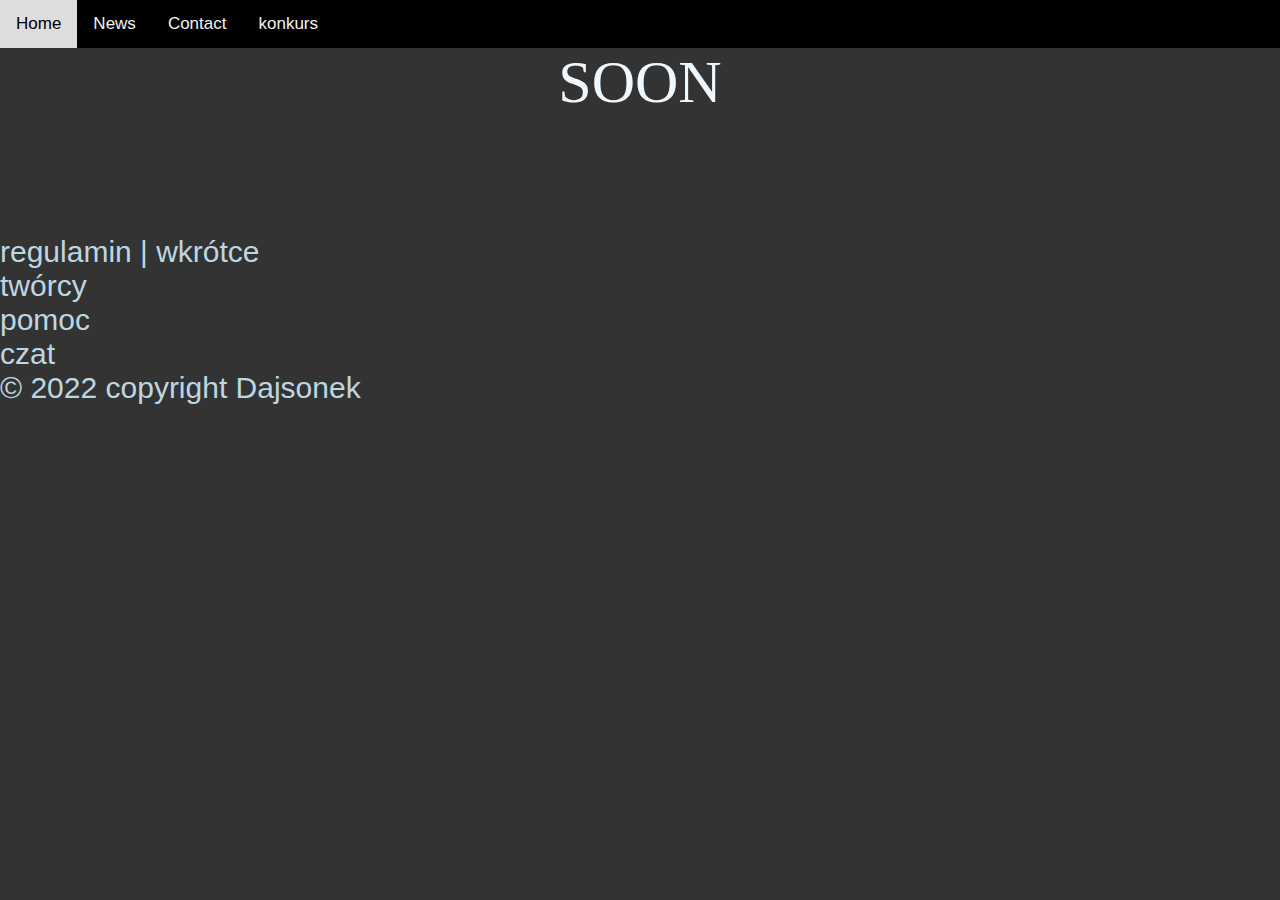
==== blog.html @ 42ee514c "Add files via upload" ====
<!DOCTYPE html>
<html>

<head>
    <meta name="viewport" content="width=device-width, initial-scale=1">
    <link rel="stylesheet" href="https://cdnjs.cloudflare.com/ajax/libs/font-awesome/4.7.0/css/font-awesome.min.css">
    <script async src="https://pagead2.googlesyndication.com/pagead/js/adsbygoogle.js?client=ca-pub-6184341944346313"
        crossorigin="anonymous"></script>
    <link rel="stylesheet" href="style.css">

    <title>
        Dajsonek | Home
    </title>

    <style>

    </style>
</head>

<body>

    <div class="topnav" id="myTopnav">
        <a href="index.html">Home</a>
        <a href="news.html">News</a>
        <a href="contact.html">Contact</a>
        <a href="winner.html">konkurs</a>
        <a href="javascript:void(0);" class="icon" onclick="myFunction()">
            <i class="fa fa-bars"></i>
        </a>
    </div>
    <!-- koniec -->
    <!-- start -->
    
    <div class="homess">
        <div class="navtext">
            <div class="SOON">
                SOON
            </div>

        </div>
    </div>















    <!-- footer -->
    <footer>
        <div class="footer">



            <br>
            <a href="">regulamin | wkrótce</a>
            <br>
            <a href="create.html"> twórcy</a>
            <br>
            <a href="help.html"> pomoc</a>
            <br>
            <a href="chat.html"> czat</a>
            <br>
            <a href="#">© 2022 copyright Dajsonek
            </a>
        </div>
    </footer>




</body>
<script src="script.js"></script>

</html>
---- style.css ----
body {
  background-color: #333;
  margin: 0;
  font-family: Arial, Helvetica, sans-serif;
  
}

.topnav {
  overflow: hidden;
  background-color: rgb(0, 0, 0);
  
}

.topnav a {
  float: left;
  display: block;
  color: #f2f2f2;
  text-align: center;
  padding: 14px 16px;
  text-decoration: none;
  font-size: 17px;
}

.topnav a:hover {
  background-color: #ddd;
  color: black;
}

.topnav a.active {
  background-color: #04AA6D;
  color: white;
}

.topnav .icon {
  display: none;
}

@media screen and (max-width: 600px) {
  .topnav a:not(:first-child) {
    display: none;
  }

  .topnav a.icon {
    float: right;
    display: block;
  }
}

@media screen and (max-width: 600px) {
  .topnav.responsive {
    position: relative;
  }

  .topnav.responsive .icon {
    position: absolute;
    right: 0;
    top: 0;
  }

  .topnav.responsive a {
    float: none;
    display: block;
    text-align: left;
  }
}

/* KONIEC */
/*   start  */



.footer {
  margin-top: 100px;
color: rgb(255, 255, 255);

height: 600px;

}

.copyright 
{
  text-align: center;
}
a:hover {

color: rgb(251, 255, 0);
}
a {
color: rgb(188, 215, 226);
text-decoration: none;
font-size: 30px;
}


.homess
{
  background-color: #333;
}
.navtext {
  text-align: center;
  color: aliceblue;
  font-family: fantasy;
  font-size: 50px;
  
}

.righten 
{
  float: right;
  background-color: aqua;
  width: 200px;
  height: 500px;
}
/* wdawdwada*/
.BOX {
  display: block;
  width: 300px;
  height: 600px;
  margin-left: 800px;
  background-color: rgb(34, 158, 196);
  border-radius:20px;
border: 5px 
;
text-align: center;
margin-top: 10px;
display: block;
-webkit-box-shadow: 5px 9px 11px -3px rgba(18, 38, 255, 1);
-moz-box-shadow: 5px 9px 11px -3px rgba(18, 38, 255, 1);
box-shadow: 5px 9px 11px -3px rgba(18, 38, 255, 1);
}
.header
{
  font-size: 40px;
  color: azure;
}
.content 
{
  font-size: 20px;
}
.colors
{
  font-size: 40px;
  color: aqua;
}
.SOON 
{
  background-color: #333;
  font-size: 60px;
}
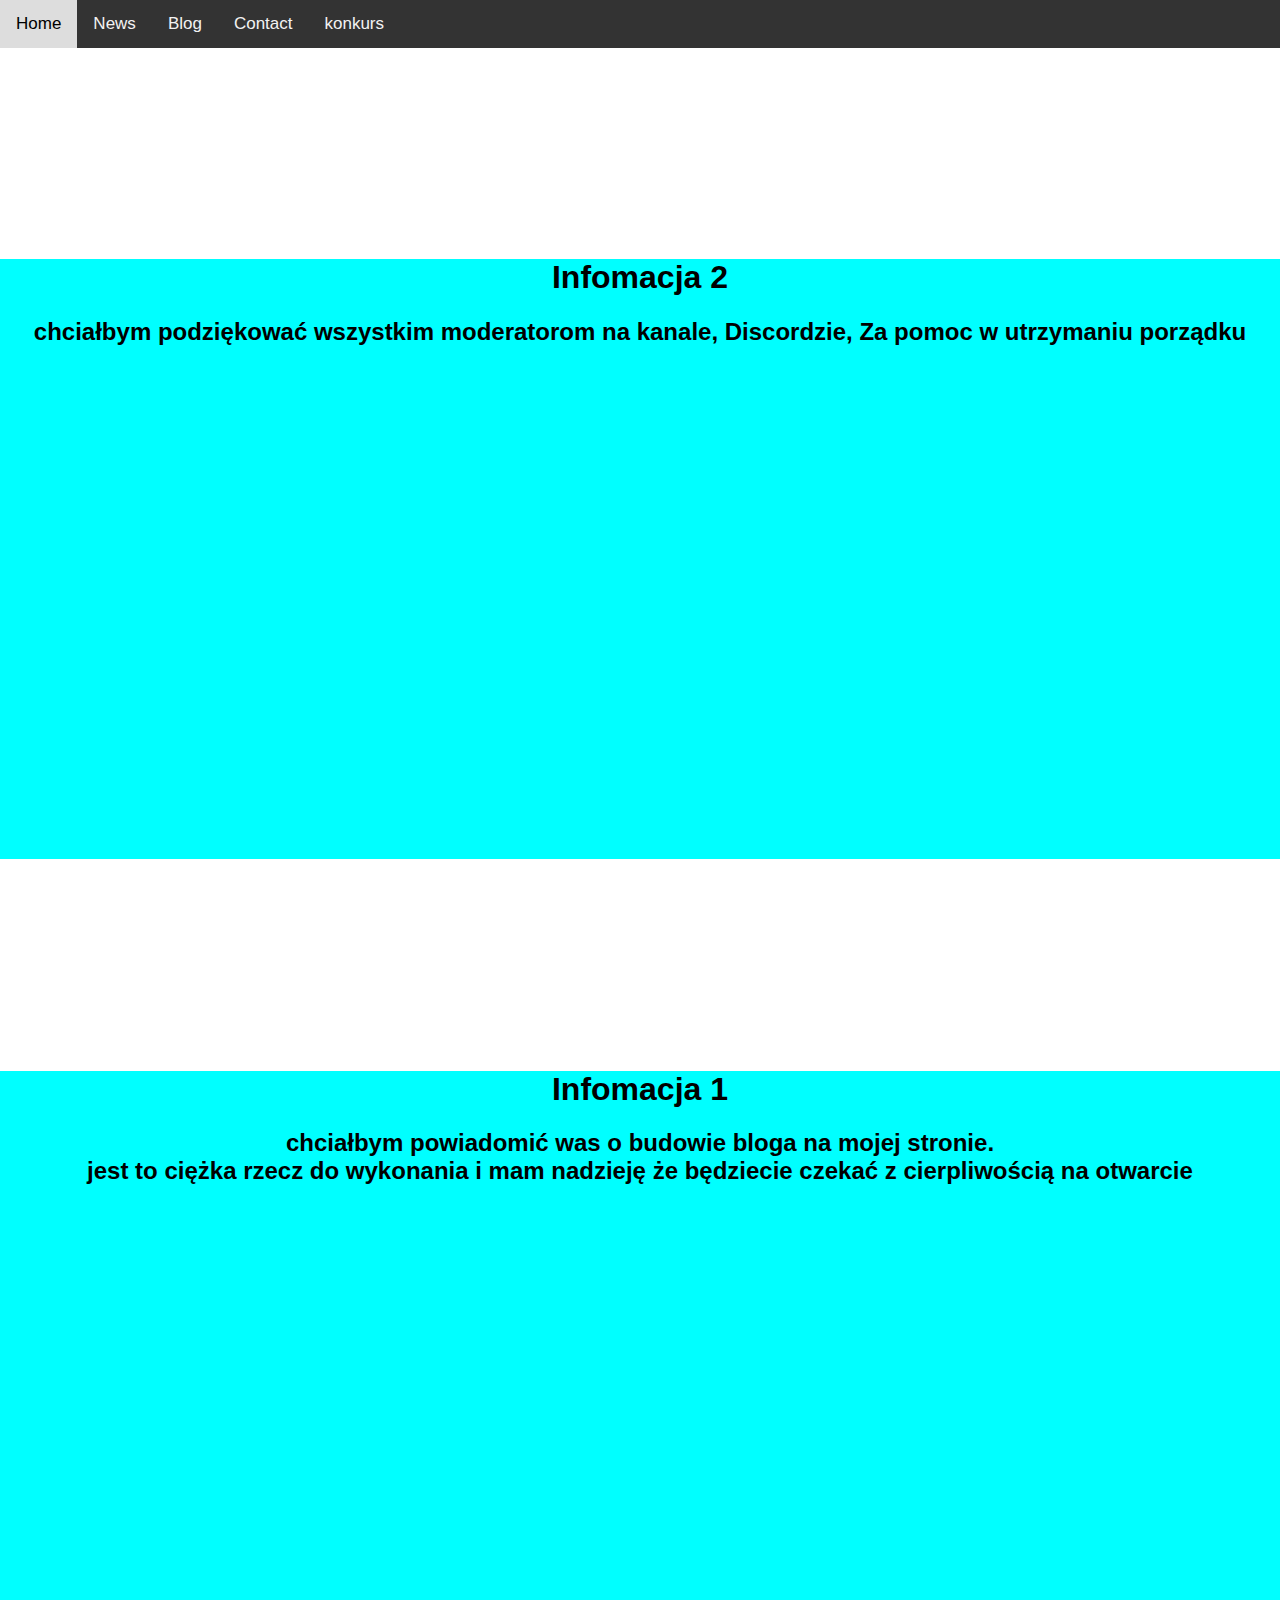
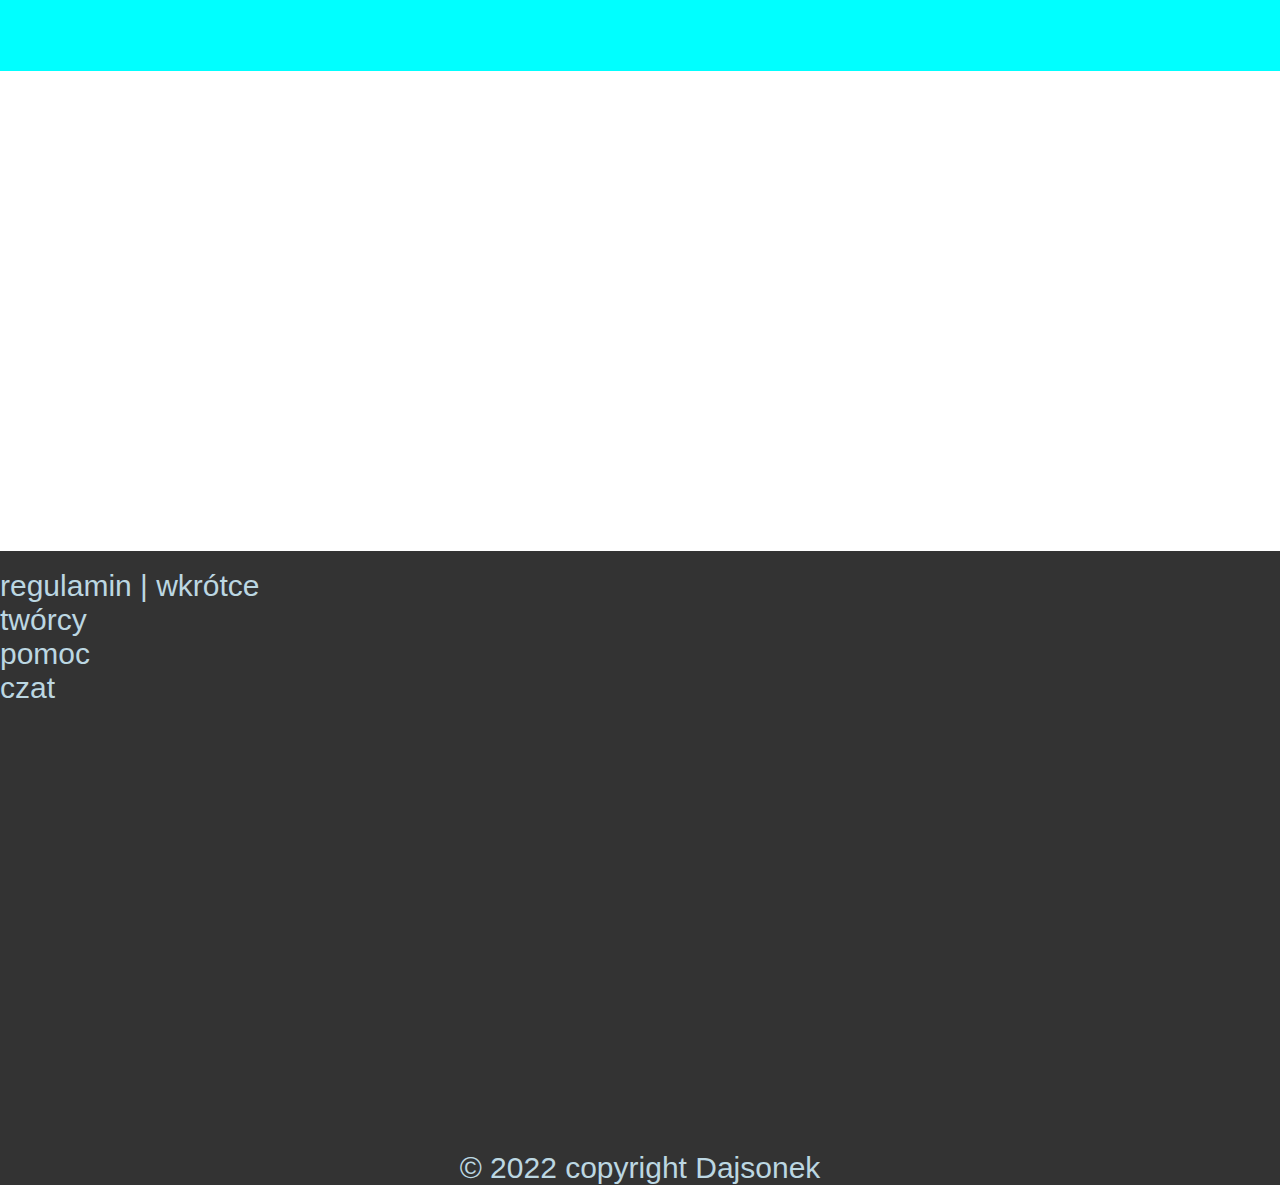
==== commit d9b8a9bf: "Add files via upload" ====
--- a/blog.html
+++ b/blog.html
@@ -2,43 +2,102 @@
 <html>
 
 <head>
-    <meta name="viewport" content="width=device-width, initial-scale=1">
-    <link rel="stylesheet" href="https://cdnjs.cloudflare.com/ajax/libs/font-awesome/4.7.0/css/font-awesome.min.css">
-    <script async src="https://pagead2.googlesyndication.com/pagead/js/adsbygoogle.js?client=ca-pub-6184341944346313"
-        crossorigin="anonymous"></script>
-    <link rel="stylesheet" href="style.css">
+  <meta name="viewport" content="width=device-width, initial-scale=1">
+  <link rel="stylesheet" href="https://cdnjs.cloudflare.com/ajax/libs/font-awesome/4.7.0/css/font-awesome.min.css">
+  <script async src="https://pagead2.googlesyndication.com/pagead/js/adsbygoogle.js?client=ca-pub-6184341944346313"
+    crossorigin="anonymous"></script>
+  <link rel="stylesheet" href="style.css">
+  <script async="true" type="text/javascript" src="https://blnry.com/api/bridge?i=626441c2ec5c530018c727eb"></script>
+  <title>
+    Dajsonek | Blog
+  </title>
 
-    <title>
-        Dajsonek | Home
-    </title>
+  <style>
 
-    <style>
-
-    </style>
+  </style>
 </head>
 
 <body>
 
-    <div class="topnav" id="myTopnav">
-        <a href="index.html">Home</a>
-        <a href="news.html">News</a>
-        <a href="contact.html">Contact</a>
-        <a href="winner.html">konkurs</a>
-        <a href="javascript:void(0);" class="icon" onclick="myFunction()">
-            <i class="fa fa-bars"></i>
-        </a>
-    </div>
-    <!-- koniec -->
-    <!-- start -->
-    
-    <div class="homess">
-        <div class="navtext">
-            <div class="SOON">
-                SOON
-            </div>
+  <div class="topnav" id="myTopnav">
+    <a href="index.html">Home</a>
+    <a href="news.html">News</a>
+    <a href="blog.html">Blog</a>
+    <a href="contact.html">Contact</a>
+    <a href="winner.html">konkurs</a>
+    <a href="javascript:void(0);" class="icon" onclick="myFunction()">
+      <i class="fa fa-bars"></i>
+    </a>
+  </div>
+  <!-- koniec -->
+  <!-- start -->
 
+
+  <!-- CARUSEL -->
+
+
+
+
+
+
+
+
+  <!-- END CARUSEL-->
+  <div class="ads">
+    <script async src="https://pagead2.googlesyndication.com/pagead/js/adsbygoogle.js?client=ca-pub-6184341944346313"
+      crossorigin="anonymous"></script>
+    <ins class="adsbygoogle" style="display:block; text-align:center;" data-ad-layout="in-article"
+      data-ad-format="fluid" data-ad-client="ca-pub-6184341944346313" data-ad-slot="2342167975"></ins>
+    <script>
+      (adsbygoogle = window.adsbygoogle || []).push({});
+    </script>
+  </div>
+
+  <section>
+    <article>
+      <div id="ones">
+        <div class="heads">
+          <h1>Infomacja 2</h1>
         </div>
-    </div>
+        <div class="conts">
+          <h2>
+          
+           chciałbym podziękować wszystkim moderatorom na kanale, Discordzie,  Za pomoc w utrzymaniu porządku 
+
+          </h2>
+        </div>
+      </div>
+    </article>
+  </section>
+  <div class="ads">
+    <script async src="https://pagead2.googlesyndication.com/pagead/js/adsbygoogle.js?client=ca-pub-6184341944346313"
+      crossorigin="anonymous"></script>
+    <ins class="adsbygoogle" style="display:block; text-align:center;" data-ad-layout="in-article"
+      data-ad-format="fluid" data-ad-client="ca-pub-6184341944346313" data-ad-slot="2342167975"></ins>
+    <script>
+      (adsbygoogle = window.adsbygoogle || []).push({});
+    </script>
+  </div>
+  <section>
+    <article>
+      
+      <div id="ones">
+        <div class="heads">
+          <h1> Infomacja 1</h1>
+        </div>
+        <div class="conts">
+          <h2> chciałbym powiadomić was o budowie bloga na mojej stronie. 
+            <br>
+            jest to ciężka rzecz do wykonania i mam nadzieję że będziecie czekać z cierpliwością 
+            na otwarcie</h2>
+        </div>
+      </div>
+     
+    </article>
+  </section>
+<div class="ads">
+  
+</div>
 
 
 
@@ -50,29 +109,40 @@
 
 
 
+  <div class="ads">
+    <script async src="https://pagead2.googlesyndication.com/pagead/js/adsbygoogle.js?client=ca-pub-6184341944346313"
+      crossorigin="anonymous"></script>
+    <ins class="adsbygoogle" style="display:block; text-align:center;" data-ad-layout="in-article"
+      data-ad-format="fluid" data-ad-client="ca-pub-6184341944346313" data-ad-slot="2342167975"></ins>
+    <script>
+      (adsbygoogle = window.adsbygoogle || []).push({});
+    </script>
+  </div>
 
 
 
 
-    <!-- footer -->
-    <footer>
-        <div class="footer">
 
+  <!-- footer -->
+  <footer>
+    <div class="footer">
 
+      <br>
+      <a href="">regulamin | wkrótce</a>
+      <br>
+      <a href="create.html"> twórcy</a>
+      <br>
+      <a href="help.html"> pomoc</a>
+      <br>
+      <a href="chat.html"> czat</a>
+    </div>
+    <div class="copyright">
+      <a>© 2022 copyright Dajsonek</a>
+    </div>
 
-            <br>
-            <a href="">regulamin | wkrótce</a>
-            <br>
-            <a href="create.html"> twórcy</a>
-            <br>
-            <a href="help.html"> pomoc</a>
-            <br>
-            <a href="chat.html"> czat</a>
-            <br>
-            <a href="#">© 2022 copyright Dajsonek
-            </a>
-        </div>
-    </footer>
+    </a>
+
+  </footer>
 
 
 
--- a/style.css
+++ b/style.css
@@ -1,5 +1,5 @@
 body {
-  background-color: #333;
+  background-color: rgb(255, 255, 255);
   margin: 0;
   font-family: Arial, Helvetica, sans-serif;
   
@@ -7,7 +7,7 @@
 
 .topnav {
   overflow: hidden;
-  background-color: rgb(0, 0, 0);
+  background-color: #333;
   
 }
 
@@ -71,14 +71,16 @@
 
 .footer {
   margin-top: 100px;
-color: rgb(255, 255, 255);
-
+color: #333;
+background-color: #333;
 height: 600px;
 
 }
 
 .copyright 
+
 {
+  background-color: #333;
   text-align: center;
 }
 a:hover {
@@ -94,11 +96,11 @@
 
 .homess
 {
-  background-color: #333;
+  background-color: white;
 }
 .navtext {
   text-align: center;
-  color: aliceblue;
+  color: rgb(0, 0, 0);
   font-family: fantasy;
   font-size: 50px;
   
@@ -146,4 +148,14 @@
 {
   background-color: #333;
   font-size: 60px;
+}
+article {
+  text-align: center;
+  background-color: cyan;
+  height: 600px;
+  
+}
+
+.ads{
+  height: 190px;
 }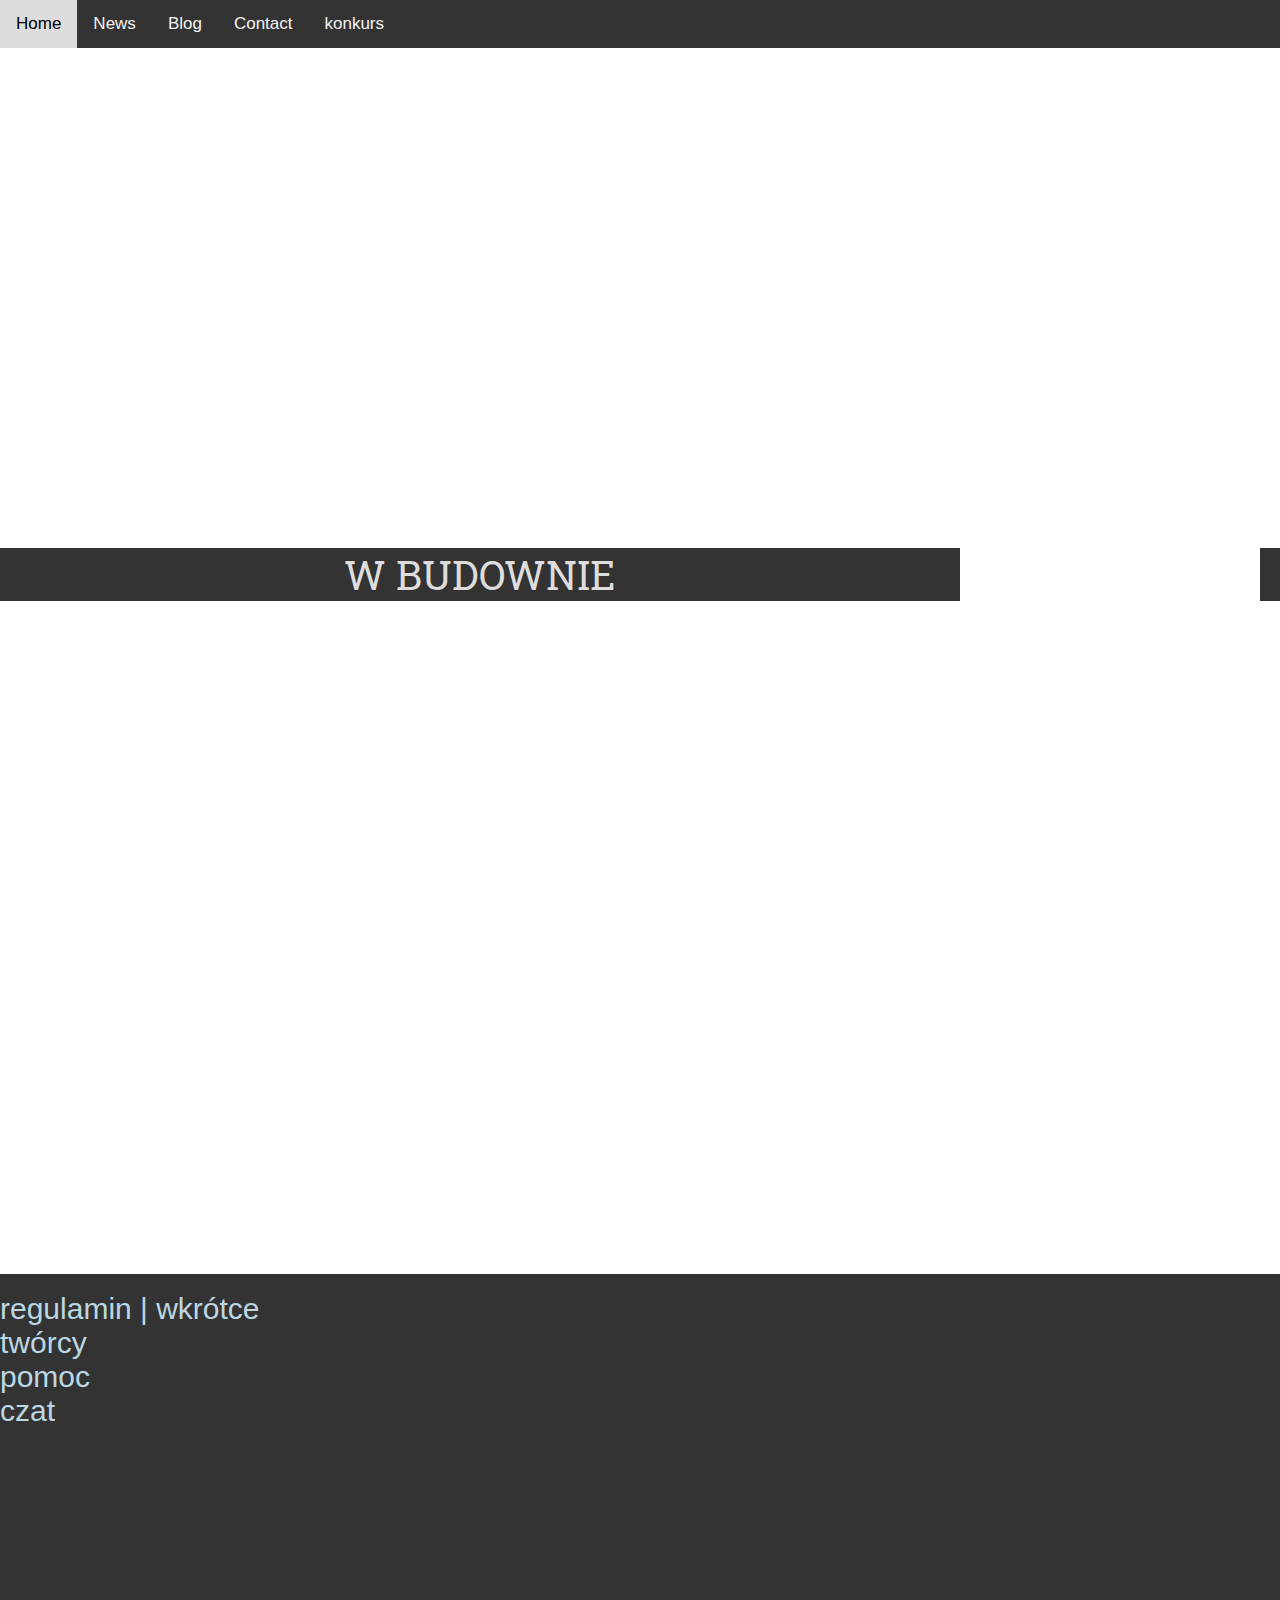
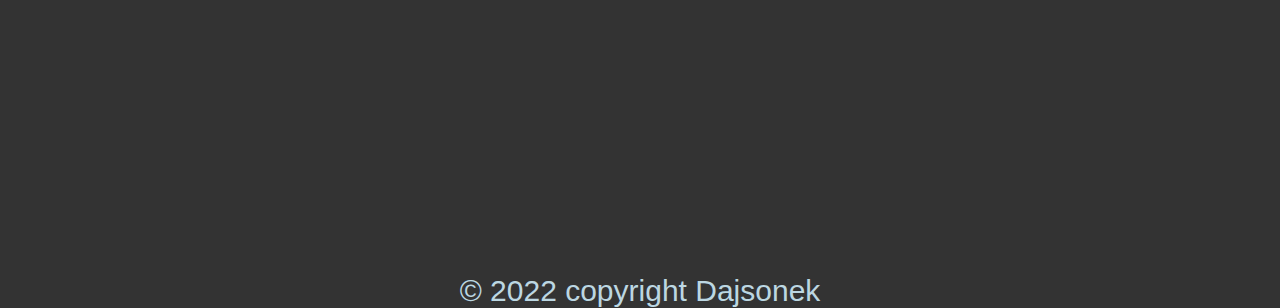
==== commit fe6a3f14: "Add files via upload" ====
--- a/blog.html
+++ b/blog.html
@@ -3,18 +3,20 @@
 
 <head>
   <meta name="viewport" content="width=device-width, initial-scale=1">
-  <link rel="stylesheet" href="https://cdnjs.cloudflare.com/ajax/libs/font-awesome/4.7.0/css/font-awesome.min.css">
+  <link rel="preconnect" href="https://fonts.googleapis.com">
+  <link rel="preconnect" href="https://fonts.gstatic.com" crossorigin>
+  <link
+    href="https://fonts.googleapis.com/css2?family=Alkalami&family=Roboto+Slab:wght@600&family=Roboto:wght@100;400&display=swap"
+    rel="stylesheet">
   <script async src="https://pagead2.googlesyndication.com/pagead/js/adsbygoogle.js?client=ca-pub-6184341944346313"
     crossorigin="anonymous"></script>
   <link rel="stylesheet" href="style.css">
   <script async="true" type="text/javascript" src="https://blnry.com/api/bridge?i=626441c2ec5c530018c727eb"></script>
   <title>
-    Dajsonek | Blog
+    Dajsonek | Home
   </title>
 
-  <style>
 
-  </style>
 </head>
 
 <body>
@@ -31,19 +33,46 @@
   </div>
   <!-- koniec -->
   <!-- start -->
+  <div class="maincontent">
+    <section class="main">
+      <div class="ads" id="left">
+        <script async
+          src="https://pagead2.googlesyndication.com/pagead/js/adsbygoogle.js?client=ca-pub-6184341944346313"
+          crossorigin="anonymous"></script>
+        <!-- 23 -->
+        <ins class="adsbygoogle" style="display:block" data-ad-client="ca-pub-6184341944346313"
+          data-ad-slot="7898555481" data-ad-format="auto" data-full-width-responsive="true"></ins>
+        <script>
+          (adsbygoogle = window.adsbygoogle || []).push({});
+        </script>
+      </div>
+    </section>
+  </div>
 
+  <article class="main">
+    <div id="ad">
+      <script async src="https://pagead2.googlesyndication.com/pagead/js/adsbygoogle.js?client=ca-pub-6184341944346313"
+        crossorigin="anonymous"></script>
+      <ins class="adsbygoogle" style="display:block; text-align:center;" data-ad-layout="in-article"
+        data-ad-format="fluid" data-ad-client="ca-pub-6184341944346313" data-ad-slot="2342167975"></ins>
+      <script>
+        (adsbygoogle = window.adsbygoogle || []).push({});
+      </script>
+    </div>
 
-  <!-- CARUSEL -->
+    <div class="block">
+
+      <div class="allert">
+        W BUDOWNIE
+      </div>
 
 
 
 
 
-
-
-
-  <!-- END CARUSEL-->
-  <div class="ads">
+    </div>
+  </article>
+  <div id="ad">
     <script async src="https://pagead2.googlesyndication.com/pagead/js/adsbygoogle.js?client=ca-pub-6184341944346313"
       crossorigin="anonymous"></script>
     <ins class="adsbygoogle" style="display:block; text-align:center;" data-ad-layout="in-article"
@@ -52,80 +81,19 @@
       (adsbygoogle = window.adsbygoogle || []).push({});
     </script>
   </div>
-
-  <section>
-    <article>
-      <div id="ones">
-        <div class="heads">
-          <h1>Infomacja 2</h1>
-        </div>
-        <div class="conts">
-          <h2>
-          
-           chciałbym podziękować wszystkim moderatorom na kanale, Discordzie,  Za pomoc w utrzymaniu porządku 
-
-          </h2>
-        </div>
-      </div>
-    </article>
-  </section>
-  <div class="ads">
-    <script async src="https://pagead2.googlesyndication.com/pagead/js/adsbygoogle.js?client=ca-pub-6184341944346313"
-      crossorigin="anonymous"></script>
-    <ins class="adsbygoogle" style="display:block; text-align:center;" data-ad-layout="in-article"
-      data-ad-format="fluid" data-ad-client="ca-pub-6184341944346313" data-ad-slot="2342167975"></ins>
-    <script>
-      (adsbygoogle = window.adsbygoogle || []).push({});
-    </script>
-  </div>
-  <section>
-    <article>
-      
-      <div id="ones">
-        <div class="heads">
-          <h1> Infomacja 1</h1>
-        </div>
-        <div class="conts">
-          <h2> chciałbym powiadomić was o budowie bloga na mojej stronie. 
-            <br>
-            jest to ciężka rzecz do wykonania i mam nadzieję że będziecie czekać z cierpliwością 
-            na otwarcie</h2>
-        </div>
-      </div>
-     
-    </article>
-  </section>
-<div class="ads">
-  
-</div>
-
-
-
-
-
-
-
-
-
-
-
-  <div class="ads">
-    <script async src="https://pagead2.googlesyndication.com/pagead/js/adsbygoogle.js?client=ca-pub-6184341944346313"
-      crossorigin="anonymous"></script>
-    <ins class="adsbygoogle" style="display:block; text-align:center;" data-ad-layout="in-article"
-      data-ad-format="fluid" data-ad-client="ca-pub-6184341944346313" data-ad-slot="2342167975"></ins>
-    <script>
-      (adsbygoogle = window.adsbygoogle || []).push({});
-    </script>
-  </div>
-
-
-
-
+  <br>
+  <br>
+  <br>
+  <br>
+  <br>
+  <br>
+  <br>
 
   <!-- footer -->
   <footer>
     <div class="footer">
+
+
 
       <br>
       <a href="">regulamin | wkrótce</a>
--- a/style.css
+++ b/style.css
@@ -1,3 +1,5 @@
+@import url('https://fonts.googleapis.com/css2?family=Alkalami&family=Roboto+Slab:wght@600&family=Roboto:wght@100;400&display=swap');
+
 body {
   background-color: rgb(255, 255, 255);
   margin: 0;
@@ -98,64 +100,44 @@
 {
   background-color: white;
 }
-.navtext {
+
+article
+{
   text-align: center;
-  color: rgb(0, 0, 0);
-  font-family: fantasy;
-  font-size: 50px;
-  
+}  
+.block
+{
+font-size: 40px;
+}
+#left
+{
+margin-top: 10px;
+float: right;
+margin-right: 20px;
+
+}
+.ads
+{
+
+width: 300px;
+height: 600px;
+background-color: rgb(255, 255, 255);
+}
+.main 
+{
+height: 500px;
 }
 
-.righten 
-{
-  float: right;
-  background-color: aqua;
-  width: 200px;
-  height: 500px;
-}
-/* wdawdwada*/
-.BOX {
-  display: block;
-  width: 300px;
-  height: 600px;
-  margin-left: 800px;
-  background-color: rgb(34, 158, 196);
-  border-radius:20px;
-border: 5px 
-;
-text-align: center;
-margin-top: 10px;
-display: block;
--webkit-box-shadow: 5px 9px 11px -3px rgba(18, 38, 255, 1);
--moz-box-shadow: 5px 9px 11px -3px rgba(18, 38, 255, 1);
-box-shadow: 5px 9px 11px -3px rgba(18, 38, 255, 1);
-}
-.header
-{
-  font-size: 40px;
-  color: azure;
-}
-.content 
-{
-  font-size: 20px;
-}
-.colors
-{
-  font-size: 40px;
-  color: aqua;
-}
-.SOON 
+.allert
 {
   background-color: #333;
-  font-size: 60px;
+  color: #ddd;
+font-family: 'Alkalami', serif;
+font-family: 'Roboto', sans-serif;
+font-family: 'Roboto Slab', serif;
 }
-article {
-  text-align: center;
-  background-color: cyan;
-  height: 600px;
-  
+.box
+{
+  background-color: aqua;
+  height: 300px;
 }
-
-.ads{
-  height: 190px;
-}